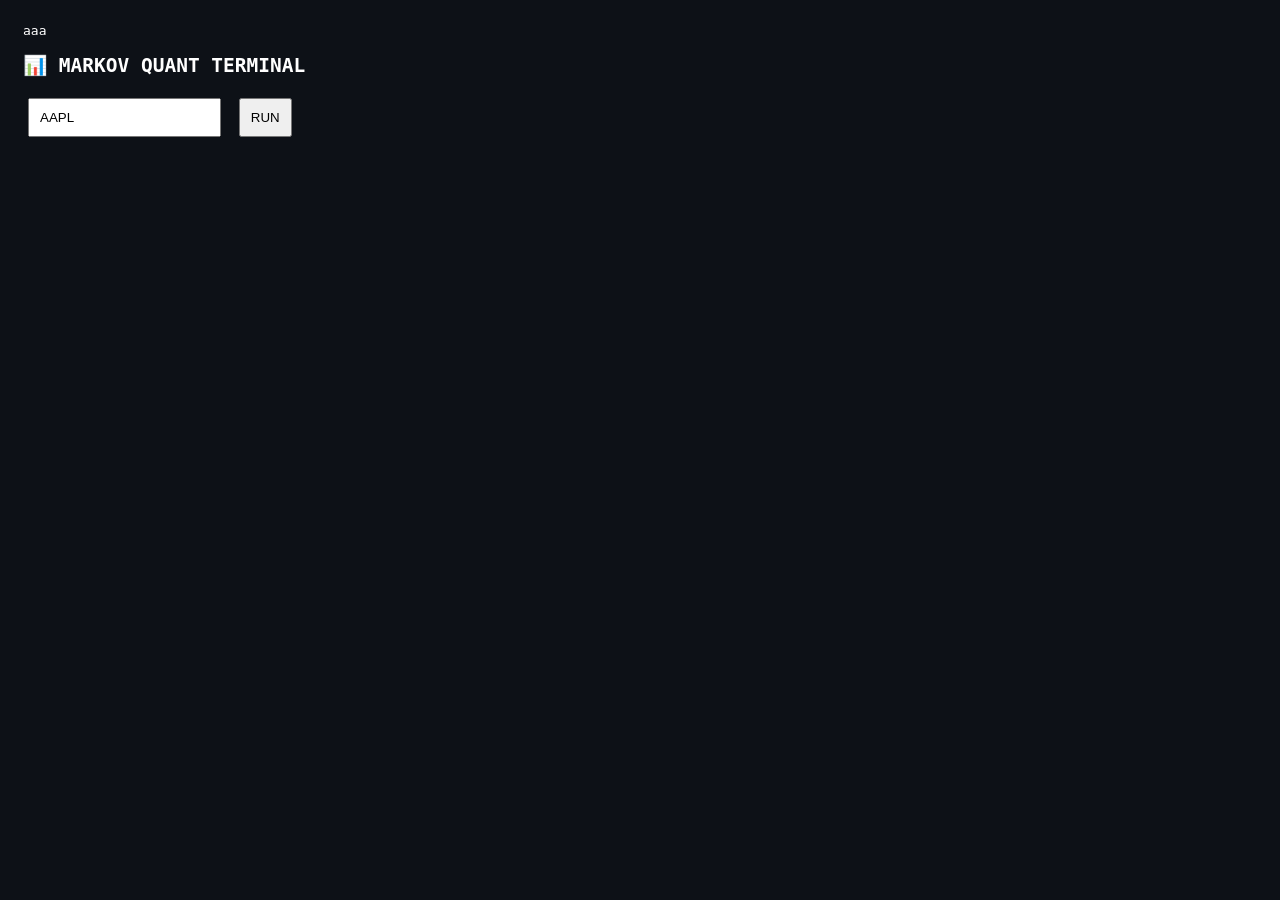
==== Index.html @ 0c146a94 "Add initial HTML structure for Markov Quant terminal Aaa" ====
aaa
<!DOCTYPE html>
<html>
<head>
  <meta name="viewport" content="width=device-width,initial-scale=1.0">
  <title>Markov Quant</title>
  <style>
    body {background:#0d1117;color:white;font-family:monospace;padding:15px;}
    input,button {padding:10px;margin:5px;}
  </style>
</head>
<body>

<h2>📊 MARKOV QUANT TERMINAL</h2>

<input id="ticker" value="AAPL">
<button onclick="run()">RUN</button>

<div id="out"></div>

<script>
async function run(){
  const t = document.getElementById("ticker").value;

  const res = await fetch(
    "https://query1.finance.yahoo.com/v8/finance/chart/" + t
  );
  const j = await res.json();

  let close = j.chart.result[0].indicators.quote[0].close;

  let ret=[];
  for(let i=1;i<close.length;i++){
    if(close[i] && close[i-1])
      ret.push((close[i]-close[i-1])/close[i-1]);
  }

  let avg = ret.reduce((a,b)=>a+b,0)/ret.length;
  let crash = ret.filter(x=>x<-0.02).length/ret.length;

  let signal =
    avg>0.001?"🟢 BUY":
    avg<-0.001?"🔴 SELL":
    "⚪ NEUTRAL";

  document.getElementById("out").innerHTML =
    "<h3>"+signal+"</h3>" +
    "<p>Crash prob: "+(crash*100).toFixed(1)+"%</p>";
}
</script>

</body>
</html>
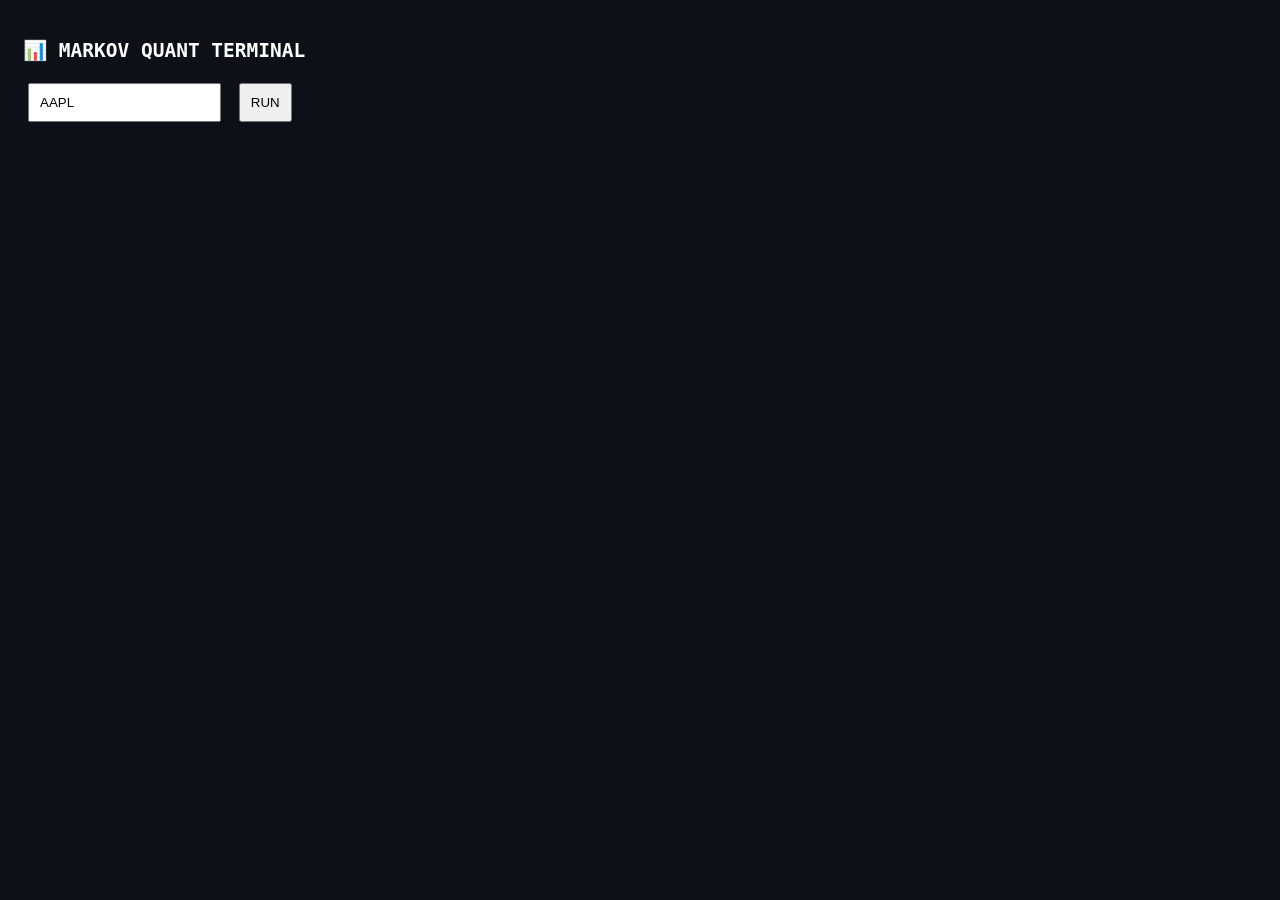
==== commit 8b96df36: "Remove unnecessary line from Index.html" ====
--- a/Index.html
+++ b/Index.html
@@ -1,4 +1,4 @@
-aaa
+
 <!DOCTYPE html>
 <html>
 <head>
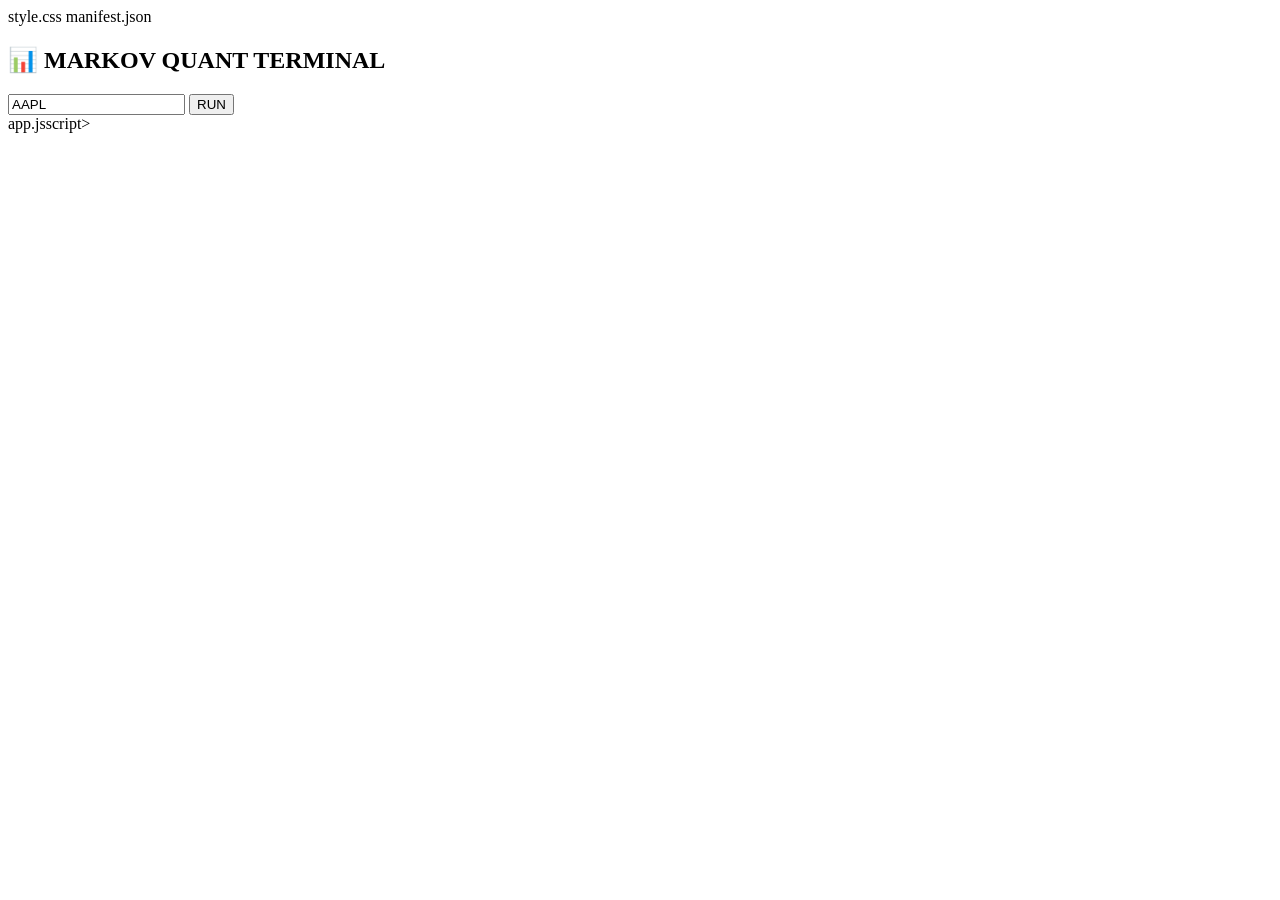
==== commit 5d76eb5d: "Add initial HTML structure for Markov Quant" ====
--- a/Index.html
+++ b/Index.html
@@ -1,53 +1,28 @@
+<!DOCTYPE html>
+<html lang="sk">
+<head>
+  <meta charset="UTF-8">
+  <meta name="viewport" content="width=device-width, initial-scale=1.0">
+  <title>Markov Quant</title>
 
-<!DOCTYPE html>
-<html>
-<head>
-  <meta name="viewport" content="width=device-width,initial-scale=1.0">
-  <title>Markov Quant</title>
-  <style>
-    body {background:#0d1117;color:white;font-family:monospace;padding:15px;}
-    input,button {padding:10px;margin:5px;}
-  </style>
+  <!-- CSS -->
+  style.css
+
+  <!-- PWA -->
+  manifest.json
 </head>
+
 <body>
 
 <h2>📊 MARKOV QUANT TERMINAL</h2>
 
 <input id="ticker" value="AAPL">
-<button onclick="run()">RUN</button>
+<button id="runBtn">RUN</button>
 
 <div id="out"></div>
 
-<script>
-async function run(){
-  const t = document.getElementById("ticker").value;
-
-  const res = await fetch(
-    "https://query1.finance.yahoo.com/v8/finance/chart/" + t
-  );
-  const j = await res.json();
-
-  let close = j.chart.result[0].indicators.quote[0].close;
-
-  let ret=[];
-  for(let i=1;i<close.length;i++){
-    if(close[i] && close[i-1])
-      ret.push((close[i]-close[i-1])/close[i-1]);
-  }
-
-  let avg = ret.reduce((a,b)=>a+b,0)/ret.length;
-  let crash = ret.filter(x=>x<-0.02).length/ret.length;
-
-  let signal =
-    avg>0.001?"🟢 BUY":
-    avg<-0.001?"🔴 SELL":
-    "⚪ NEUTRAL";
-
-  document.getElementById("out").innerHTML =
-    "<h3>"+signal+"</h3>" +
-    "<p>Crash prob: "+(crash*100).toFixed(1)+"%</p>";
-}
-</script>
+<!-- JAVASCRIPT -->
+app.jsscript>
 
 </body>
 </html>
